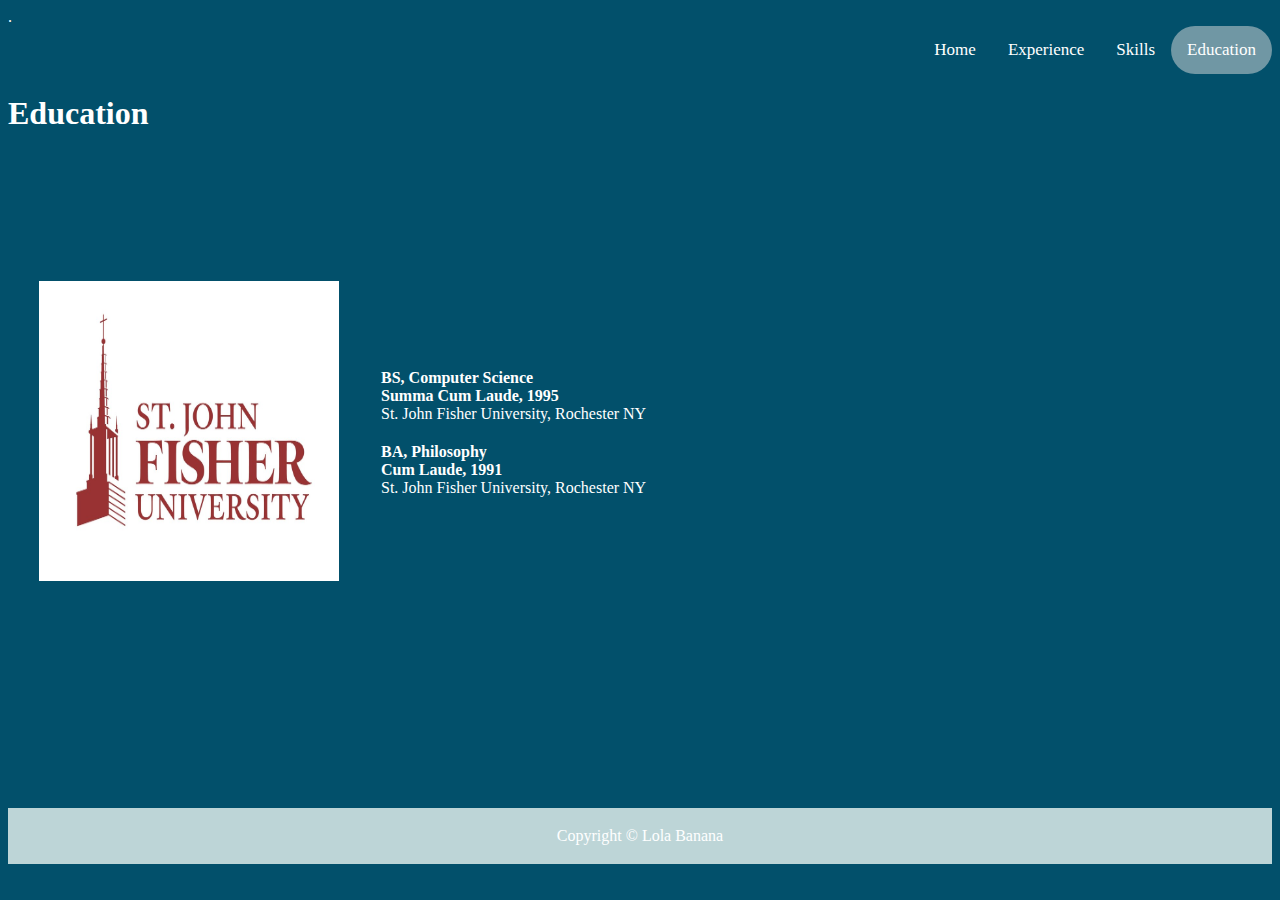
==== education.html @ 013c3d2d "initial commit" ====
<!DOCTYPE html>

<html lang="en">

    <head>
        <meta name="viewport" content="width=device-width, initial-scale=1.0">
        <link type="text/css" rel="stylesheet" href="mystyles.css">.
        <link href="https://cdn.jsdelivr.net/npm/bootstrap@5.2.3/dist/css/bootstrap.min.css" rel="stylesheet"
            integrity="sha384-rbsA2VBKQhggwzxH7pPCaAqO46MgnOM80zW1RWuH61DGLwZJEdK2Kadq2F9CUG65" crossorigin="anonymous">
        <script src="https://cdn.jsdelivr.net/npm/bootstrap@5.2.3/dist/js/bootstrap.bundle.min.js"
            integrity="sha384-kenU1KFdBIe4zVF0s0G1M5b4hcpxyD9F7jL+jjXkk+Q2h455rYXK/7HAuoJl+0I4"
            crossorigin="anonymous"></script>
        <title>Education</title>
    </head>


    <body onload="tableCreate()" style="background:#02506B; color:#ffffff;">
        <div class="topnav">
            <a class="active" href="education.html">Education</a>
            <a href="skills.html">Skills</a>
            <a href="experience.html">Experience</a>
            <a href="index.html">Home</a>
        </div>
        <div class="container">
        <h1>Education</h1>
        <div class="spacer"></div>
        <table>
            <tr>
              <td><img src="images/sjfc.jpg" style="width:300px;height:300px;"></td>
              <td>
                <ul>
                    <li><strong>BS, Computer Science<br>Summa Cum Laude, 1995</strong><br>St. John Fisher University, Rochester NY </li>
                    <li><strong>BA, Philosophy<br>Cum Laude, 1991 </strong><br>St. John Fisher University, Rochester NY</li>
                </ul>

              </td>
            </tr>
          </table>
        </div>
        <div class="spacer"></div>
        <div class="spacer"></div>
        <footer>
            <p>Copyright &#169 Lola Banana</p>
        </footer>
    </body>

</html>
---- mystyles.css ----
#highlight {
    color: #0F519F;
  }
  
  .header-div-image {
    height: 250px;
    width: 100%;
    position: relative;
    background-image: url("computer.jpg");
  }
  
  .header-div {
    height: 400px;
    width: 100%;
    padding: 0px 0px 0px 70px;
    overflow:scroll;
    font-weight: bold;
  }
  
  .giant {
    font-size: 175px;
  }
  
  .menu-div {
    height: 75px;
    width: 100%;
    position: relative;
    background-image: url("computer.jpg");
  }
  
  .image-cropper {
    width: 140px;
    height: 150px;
    position: relative;
    overflow: hidden;
    border-radius: 50%;
    border: 3px solid #F6F6F6;
  }
  
  img {
    display: inline;
    margin: 0 auto;
    height: 100%;
    width: auto;
  }
  
  .vertical-center {
    margin: 0;
    position: absolute;
    top: 98%;
    left: 45%;
    -ms-transform: translateY(-50%);
    transform: translateY(-50%);
  }
  
  .overlay {
    position: absolute;
    bottom: 0;
    background: rgba(0, 0, 0, 0.7);
    color: #f1f1f1;
    width: 100%;
    height: 100%;
    opacity: 1;
  }
  
  .topnav {
    overflow: hidden;
  }
  
  .topnav a {
    float: right;
    color: #ffffff;
    text-align: center;
    padding: 14px 16px;
    text-decoration: none;
    font-size: 17px;
  }
  
  .topnav a:hover {
    background-color: rgb(221,221,221, .5);
    border-radius: 110px;
    color: black;
  }
  
  .topnav a.active {
    background-color: rgb(221,221,221, .5);
    border-radius: 110px;
    color: white;
  }
  
  .topnav a.split {
    float: left;
    color: white;
  }
  
  ul.left {
    display:inline-block;
    border-left: 1px solid rgba(255, 255, 255, .5);
    padding:20px;
  }
  
  
  ul {
    list-style-type: none;
    margin: 0;
    padding: 0;
    overflow: hidden;
    color: white;
  }
  
  li {
    float: left;
    padding: 10px;
  }
  
  li a {
    display: block;
    color: white;
    text-align: center;
    padding: 14px 16px;
    text-decoration: none;
  }
  
  li a:hover:not(.active) {
    color: #ddd;
  }
  
  li a.active {
    color: white;
    background-color: #5180C0;
  }
  
  .block {
    border: 1px solid red;
    text-align: center;
    vertical-align: middle;
  }
  
  .circle {
    background: #408697;
    border: 1px solid rgba(255, 255, 255, .5);
    border-radius: 110px;
    color: white;
    height: 110px;
    font-weight: bold;
    width: 110px;
    display: table;
    margin: 20px auto;
  }
  
  .circle p {
    vertical-align: middle;
    display: table-cell;
  }
  
  .circle:hover {
    border: 2px solid rgba(255, 255, 255, 1);
    border-style: double;
  }
  
  .spacer {
    padding: 3rem 2rem;
  }
  
  table {
    border-spacing: 30px;
    width:75%;
  }
  
  .column40 {
    float: right;
    width: 40%;
    padding: 5px;
  }
  
  .column60 {
    float: left;
    width: 60%;
    padding: 5px;
  }
  
  /* Clear floats after the columns */
  .row:after {
    content: "";
    display: table;
    clear: both;
  }
  
  .btn-new {
    border: 2px solid #BDD5D7;
    color: #BDD5D7;
    background-color: #02506B;
    padding: 14px 28px;
    font-size: 16px;
    cursor: pointer;
    border-radius: 110px;
  }
  
  .btn-new:hover {
    background: #BDD5D7;
    color: #02506B;
    border-color: #02506B;
  }
  
  h2.fadeIn span{
    opacity: 0;
    transform: translateY(30px);
    animation: fadeIn 2.5s ease-out forwards;
    display:inline-block;
  }
  
  h2.fadeIn span:nth-of-type(2){
    animation-delay: 1s;
  }
  
  h2.fadeIn span:nth-of-type(3){
    animation-delay: 2s;
  }
  
  @keyframes fadeIn{
    to{
      opacity: 1;
      transform: translateY(0);
    }
  }
  
  footer {
    text-align: center;
    padding: 3px;
    background-color: #BDD5D7;
    color: #ffffff;
  }
  
  .grid {
    display: grid;
    grid-template-columns: repeat(2, 1fr);
    justify-items: center;
    align-items: center;
    grid-gap: 40px;
  }
  
  .flip-card {
    background-color: transparent;
    width: 300px;
    height: 300px;
    perspective: 1000px;
  }
  
  .flip-card-inner {
    position: relative;
    width: 100%;
    height: 100%;
    text-align: left;
    transition: transform 0.6s;
    transform-style: preserve-3d;
    box-shadow: 0 4px 8px 0 rgba(0,0,0,0.2);
  }
  
  .flip-card:hover .flip-card-inner {
    transform: rotateY(180deg);
  }
  
  .flip-card-front, .flip-card-back {
    position: absolute;
    width: 100%;
    height: 100%;
    -webkit-backface-visibility: hidden;
    backface-visibility: hidden;
  }
  
  .flip-card-front {
    background-color: #BDD5D7;
    color: #ffffff;
  }
  
  .flip-card-back {
    background-color: #BDD5D7;
    color: #ffffff;
    transform: rotateY(180deg);
  
    .flip-card-container {
      position: relative;
      text-align: left;
      color: black;
    }
  
    .bottom-left {
      position: absolute;
      bottom: 8px;
      left: 16px;
    }
  
    .top-left {
      position: absolute;
      top: 8px;
      left: 16px;
    }
  
    .top-right {
      position: absolute;
      top: 8px;
      right: 16px;
    }
  
    .bottom-right {
      position: absolute;
      bottom: 8px;
      right: 16px;
    }
  
    .centered {
      position: absolute;
      top: 50%;
      left: 50%;
      transform: translate(-50%, -50%);
    }
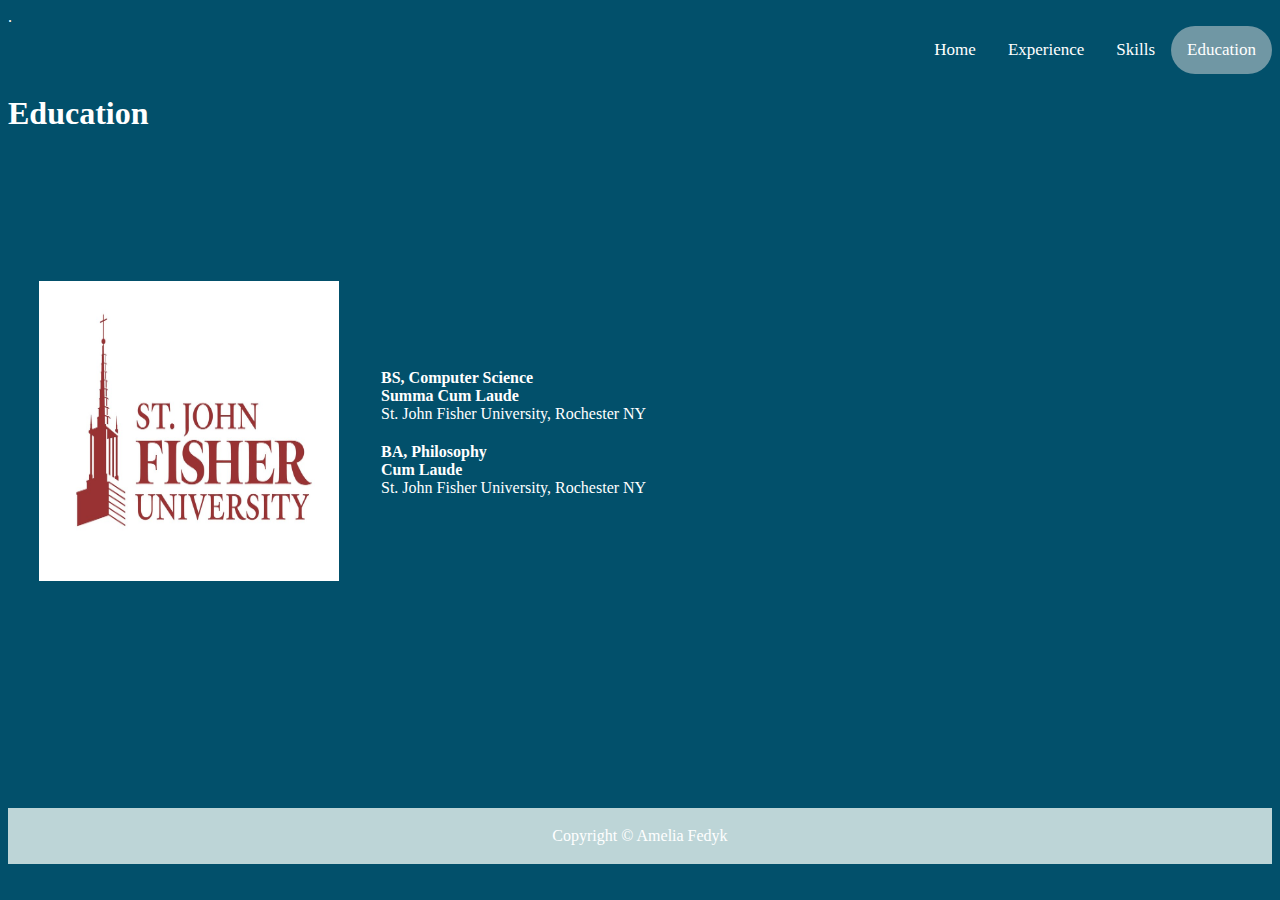
==== commit fa9a4879: "Updated the footers to use my real name and general cleanup" ====
--- a/education.html
+++ b/education.html
@@ -14,7 +14,7 @@
     </head>
 
 
-    <body onload="tableCreate()" style="background:#02506B; color:#ffffff;">
+    <body style="background:#02506B; color:#ffffff;">
         <div class="topnav">
             <a class="active" href="education.html">Education</a>
             <a href="skills.html">Skills</a>
@@ -29,8 +29,8 @@
               <td><img src="images/sjfc.jpg" style="width:300px;height:300px;"></td>
               <td>
                 <ul>
-                    <li><strong>BS, Computer Science<br>Summa Cum Laude, 1995</strong><br>St. John Fisher University, Rochester NY </li>
-                    <li><strong>BA, Philosophy<br>Cum Laude, 1991 </strong><br>St. John Fisher University, Rochester NY</li>
+                    <li><strong>BS, Computer Science<br>Summa Cum Laude</strong><br>St. John Fisher University, Rochester NY </li>
+                    <li><strong>BA, Philosophy<br>Cum Laude </strong><br>St. John Fisher University, Rochester NY</li>
                 </ul>
 
               </td>
@@ -40,7 +40,7 @@
         <div class="spacer"></div>
         <div class="spacer"></div>
         <footer>
-            <p>Copyright &#169 Lola Banana</p>
+            <p>Copyright &#169 Amelia Fedyk</p>
         </footer>
     </body>
 
